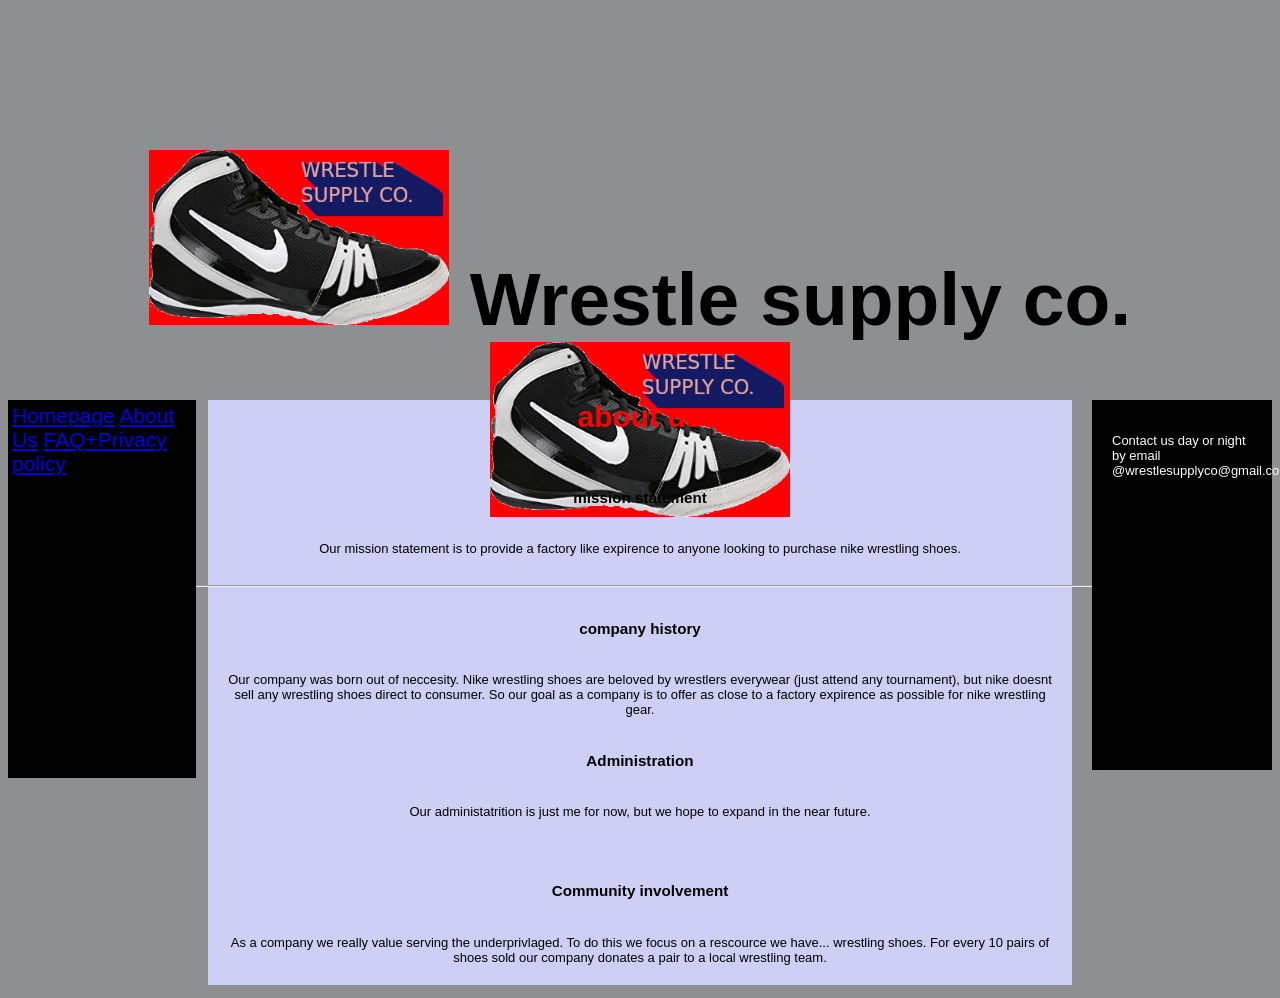
==== capstone project/capstonecompanyprofile.html @ 82595d30 "added pages" ====
<!DOCTYPE html>
<html>
<head>
<title>capstone project</title>
<link rel="stylesheet" type="text/css" href="capstoneproject.css" />

<body>
  <div style=text-align:left; id="header">
    <h1> <img src="capstonelogo2.jpg" width="300" height="175" border="0" />    Wrestle supply co.      <img src="capstonelogo2.jpg" width="300" height="175" border="0" /></h1>
    <hr/>
  </div> 

  <div style=text-align:left id="leftcolumn">
   <a href="capstonhomepage.html">Homepage</a> 
<a href="capstonecompanyprofile.html">About Us</a> 
<a href="FAQ.html">FAQ+Privacy policy</a> 
  </div>
 <div style=text-align:left id="rightcolumn">
<p> Contact us day or night by email @wrestlesupplyco@gmail.com </p>
</div>
  <div stlye=text-align:center id="content">
    <h2>about us</h2>
    <br/>
<h3>mission statement</h3> <p>Our mission statement is to provide a factory like expirence to anyone looking to purchase nike wrestling shoes.</P>
<br/>
<h3>company history</h3> <p>Our company was born out of neccesity. Nike wrestling shoes are beloved by wrestlers everywear (just attend any tournament), but nike doesnt sell any wrestling shoes direct to consumer. So our goal as a company is to offer as close to a factory expirence as possible for nike wrestling gear. 
</br>
<h3>Administration</h3> <p> Our administatrition is just me for now, but we hope to expand in the near future.</p>
<br/>
<h3>Community involvement</h3> <p> As a company we really value serving the underprivlaged. To do this we focus on a rescource we have... wrestling shoes. For every 10 pairs of shoes sold our company donates a pair to a local wrestling team. 
    </div


</body>
</html>
---- capstone project/capstoneproject.css ----
h1 {color:black;font-size:75px;text-align:center}
 h2 {color:red;font-size:30px;text-align:center}
body {
    font-family: Verdana, Arial, Helvetica, cursive, sans-serif;
    font-size: 13px;
    color:black;
    background-color:#8e8f91;
   
}

p {
  padding:20px;
}


#wrapper {
    width: 100%;
    min-width: 1000px;
    max-width: 2000px;
    margin: 0 auto;
}

#header {
    float: left;
    height: 300px;
    width: 100%;
    background:#8e8f91;
    font-size: 70px;
    font-family: Verdana, Arial, Helvetica, sans-serif;
    color:grey
    position-absolute
}


.myNav {
    display: block;

    line-height: 10px;
    float: left;
    height: 40px;
    width: 100%;
    background: #8e8f91;

}

.myNav ul {
    list-style: none;
    padding: 0;
    margin: 0;
     color:white;
}
.myNav li {
    display: inline-block;
    text-align: right;
     color:white;

}

.myNav li a {
    display: inline-block;
    text-align: center;
    padding: 14px 16px;
     color:white;

}

.myPic li a {
    display: inline-block;
    text-align: center;
    padding: 14px 16px;
  

}


#contentliquid {
    float: left;
    width: 100%;
    text-align:center;
   
}

#content {
  margin-top: 100px;
    margin-left: 200px;
    margin-right: 200px;
  background: #cdd0f4;
   text-align:center;
}

#leftcolumn {
    background: black;
    width: 180px;
     height:370px;
    float: left;
     font-size: 21px;
       color: white;
    margin-left:0px;
    border: 4px solid black 
}

#rightcolumn {
   background: black;
    width: 180px;
    height:370px;
    float: right;
    margin-right: 0px;
font-size: 13px;
    color:white;
    
}

#footer {

    position: absolute;
  bottom: 0;
  width: 100%;
  height: 0rem;    
 
}
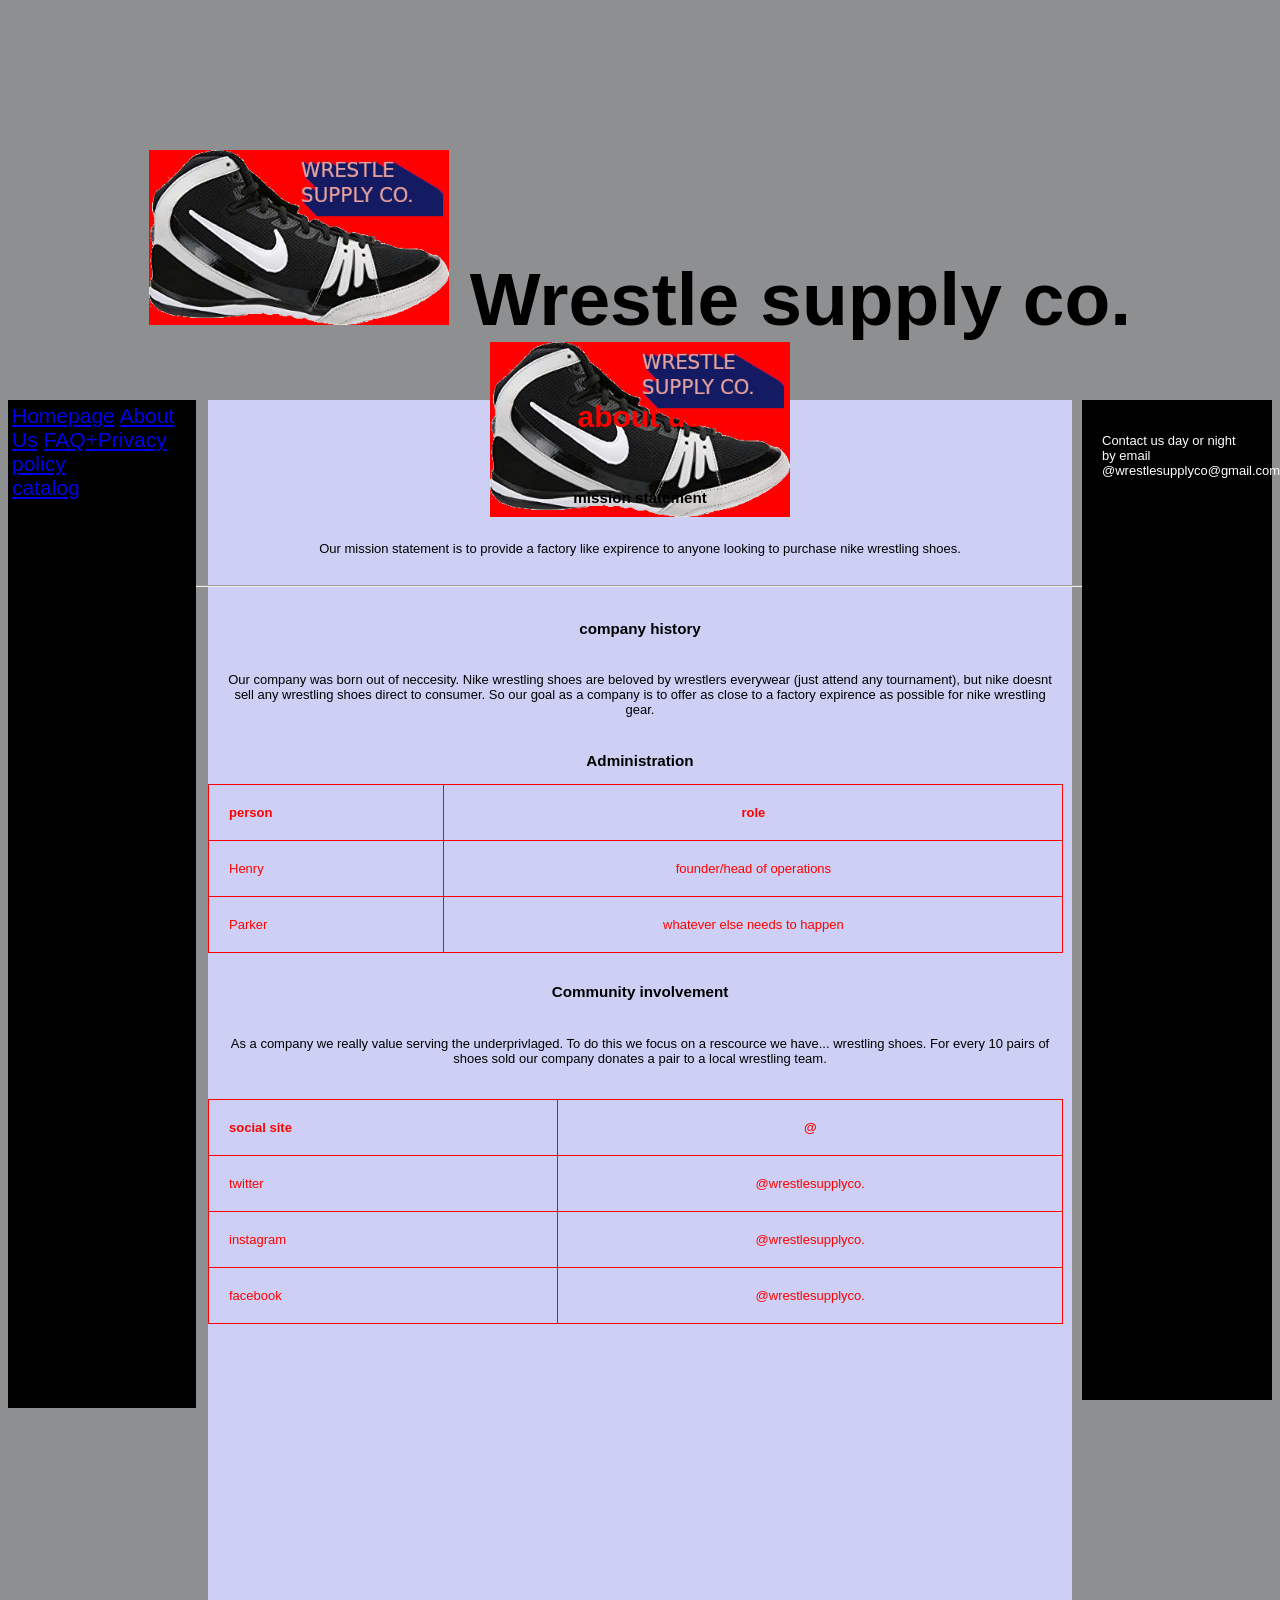
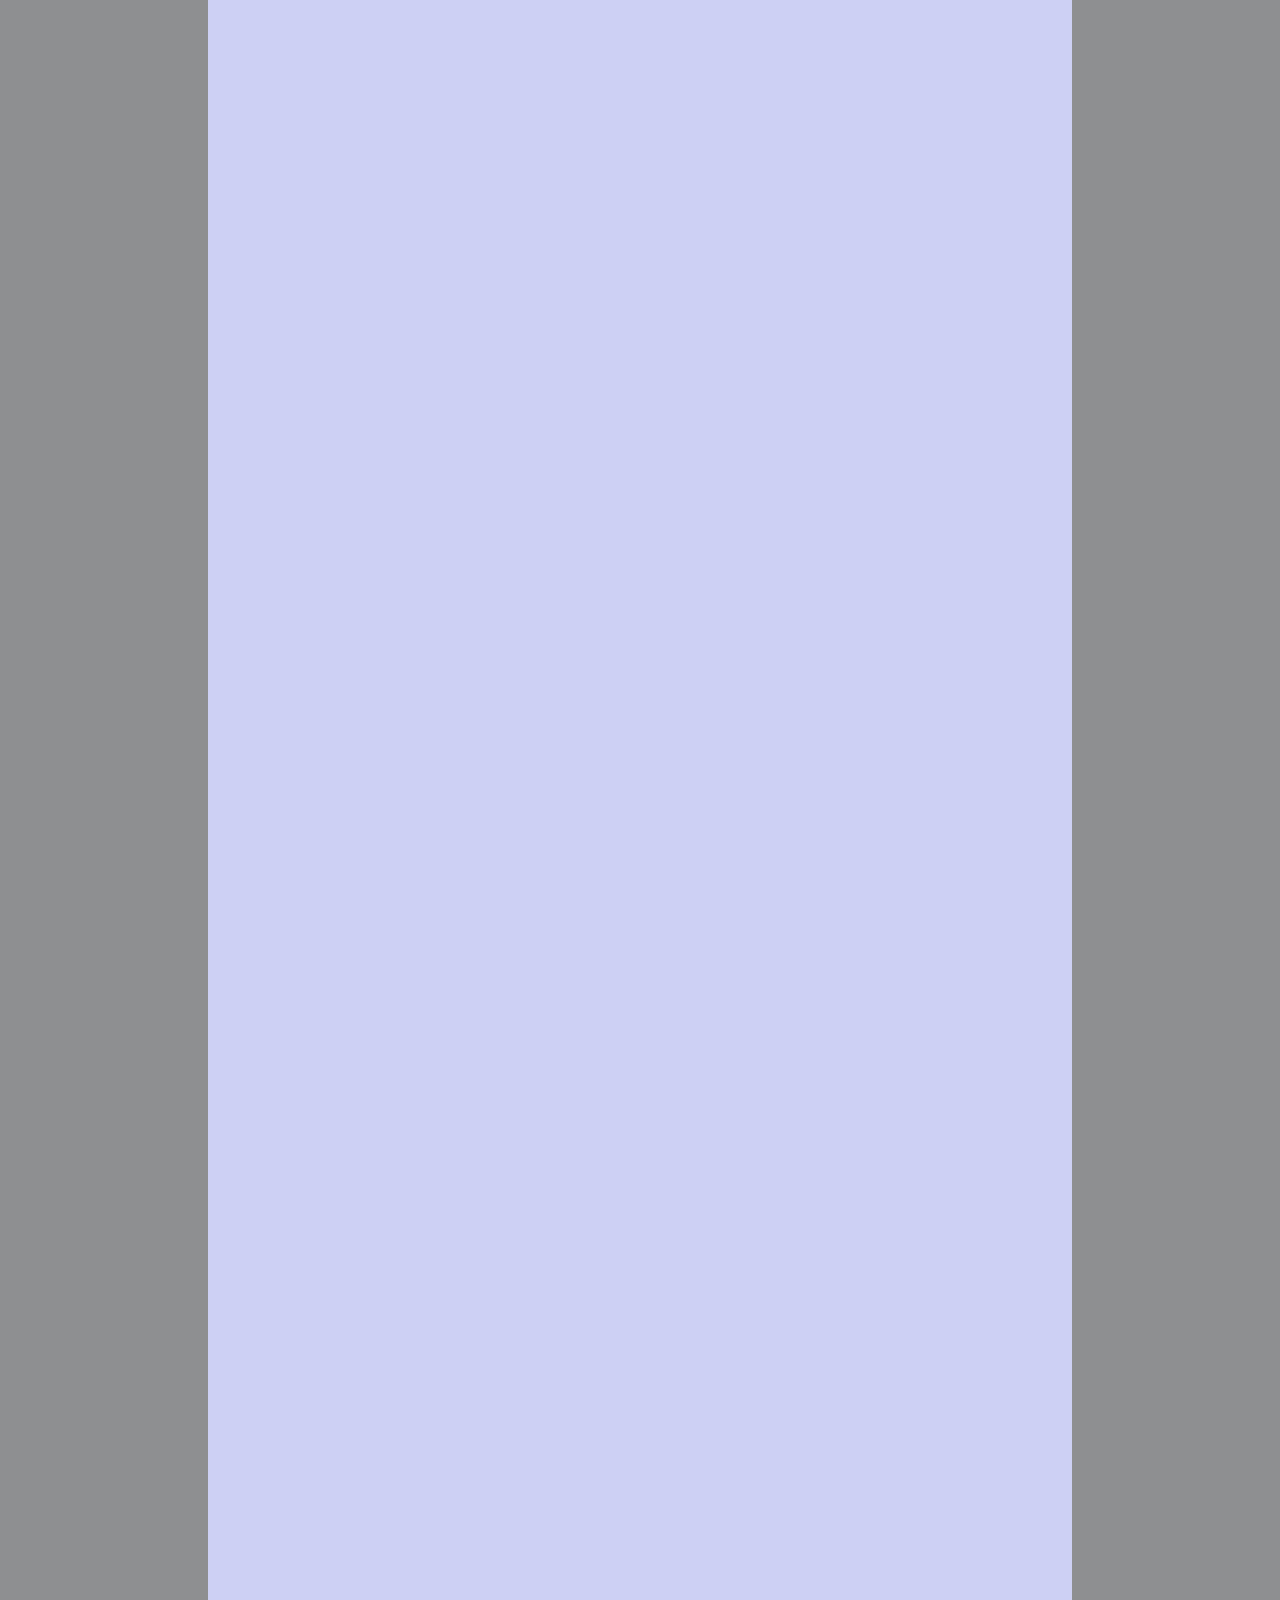
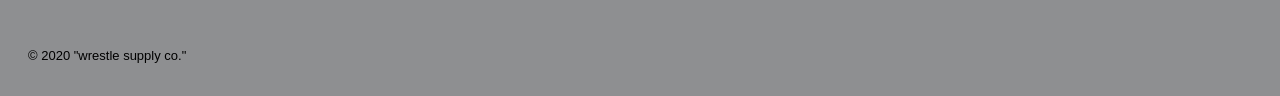
==== commit 0ead8f0c: "updates" ====
--- a/capstone project/capstonecompanyprofile.html
+++ b/capstone project/capstonecompanyprofile.html
@@ -10,10 +10,12 @@
     <hr/>
   </div> 
 
+  
   <div style=text-align:left id="leftcolumn">
    <a href="capstonhomepage.html">Homepage</a> 
 <a href="capstonecompanyprofile.html">About Us</a> 
 <a href="FAQ.html">FAQ+Privacy policy</a> 
+<br/> <a href="catalog.html">catalog</a> 
   </div>
  <div style=text-align:left id="rightcolumn">
 <p> Contact us day or night by email @wrestlesupplyco@gmail.com </p>
@@ -25,11 +27,259 @@
 <br/>
 <h3>company history</h3> <p>Our company was born out of neccesity. Nike wrestling shoes are beloved by wrestlers everywear (just attend any tournament), but nike doesnt sell any wrestling shoes direct to consumer. So our goal as a company is to offer as close to a factory expirence as possible for nike wrestling gear. 
 </br>
-<h3>Administration</h3> <p> Our administatrition is just me for now, but we hope to expand in the near future.</p>
+<h3>Administration</h3> <style>
+
+
+table, td, th {
+
+
+border: 1px solid black;
+
+
+border-color: red;
+
+
+color: red
+
+
+
+
+
+
+}
+
+
+
+
+
+
+table {
+
+
+border-collapse: collapse;
+
+
+width: 99%;
+
+
+}
+
+
+
+
+
+
+</style>
+
+
+</head>
+
+
+
+
+
+
+
+
+
+
+
+
+
+<table cellpadding="20";>
+
+
+<tr>
+
+
+<th align="left">person</th>
+
+
+<th align="center">role</th>
+
+
+
+
+
+</tr>
+
+
+<tr>
+
+
+<td align="left">Henry</td>
+
+
+<td align="center"> founder/head of operations</td>
+
+
+
+
+</tr>
+
+
+<tr>
+
+
+<td align="left">Parker</td>
+
+
+<td align="center">whatever else needs to happen</td>
+
+
+
+
+</tr>
+
+
+
+
+
+
+
+
+</table>
+
+
+
+
+
 <br/>
 <h3>Community involvement</h3> <p> As a company we really value serving the underprivlaged. To do this we focus on a rescource we have... wrestling shoes. For every 10 pairs of shoes sold our company donates a pair to a local wrestling team. 
-    </div
-
-
+    
+<style>
+
+<h3>Social media</h3>
+table, td, th {
+
+
+border: 1px solid black;
+
+
+border-color: red;
+
+
+
+
+color: red
+
+
+
+
+
+
+}
+
+
+
+
+
+
+table {
+
+
+border-collapse: collapse;
+
+
+width: 99%;
+
+
+}
+
+
+
+
+
+
+</style>
+
+
+</head>
+
+
+<body>
+
+
+
+
+
+
+
+
+
+
+<table cellpadding="20";>
+
+
+<tr>
+
+
+<th align="left">social site</th>
+
+
+<th align="center">@</th>
+
+
+
+</tr>
+
+
+<tr>
+
+
+<td align="left">twitter</td>
+
+
+<td align="center">@wrestlesupplyco.</td>
+
+
+
+
+
+</tr>
+
+
+<tr>
+
+
+<td align="left">instagram</td>
+
+
+<td align="center">@wrestlesupplyco.</td>
+
+
+
+
+
+</tr>
+
+
+<tr>
+
+
+<td align="left">facebook</td>
+
+
+<td align="center">@wrestlesupplyco.</td>
+
+
+
+
+
+</tr>
+
+
+
+
+
+
+</table>
+</div>
+
+<br/>
+
+
+
+<p> &copy; 2020 "wrestle supply co."</P>
 </body>
 </html>
--- a/capstone project/capstoneproject.css
+++ b/capstone project/capstoneproject.css
@@ -84,6 +84,7 @@
   margin-top: 100px;
     margin-left: 200px;
     margin-right: 200px;
+	height:3100px;
   background: #cdd0f4;
    text-align:center;
 }
@@ -91,7 +92,7 @@
 #leftcolumn {
     background: black;
     width: 180px;
-     height:370px;
+     height:1000px;
     float: left;
      font-size: 21px;
        color: white;
@@ -101,8 +102,8 @@
 
 #rightcolumn {
    background: black;
-    width: 180px;
-    height:370px;
+    width: 190px;
+    height:1000px;
     float: right;
     margin-right: 0px;
 font-size: 13px;
